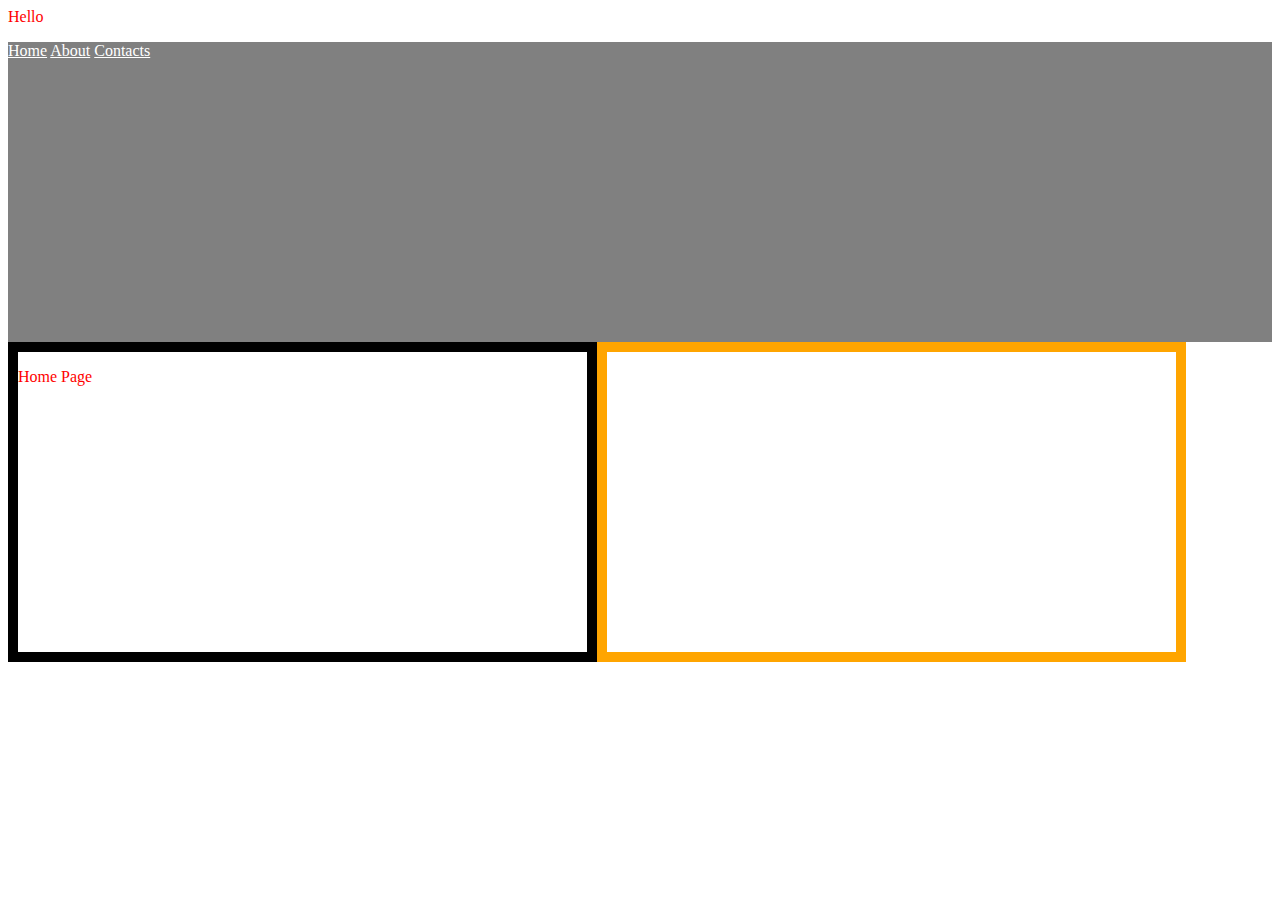
==== index.html @ 08e740eb "This is the first commit" ====
<!DOCTYPE>
<HTML>
	<head>
	<title></title>
	<link rel="stylesheet" href="style.css">
	</head>
	<body>
	<p>Hello</p>
	<div class="b1">
	<a href="index.html">Home</a>
	<a href="about.html">About</a>
	<a href="contact.html">Contacts</a>
	</div>
	<div class="b2"><p> Home Page </p></div>
	<div class="b3"></div>


	</body>
</HTML>
---- style.css ----
p{
	color: red;
}
a{
	color:white;
}
.b1 {
	width:100%;
	height:300px;
	background-color:gray;
}
.b2 {
	width:45%;
	height:300px;
	border: 10px solid black;
	float: left; 
}
.b3 {
	width:45%;
	height:300px;
	border:10px solid orange;
	float:left;
}
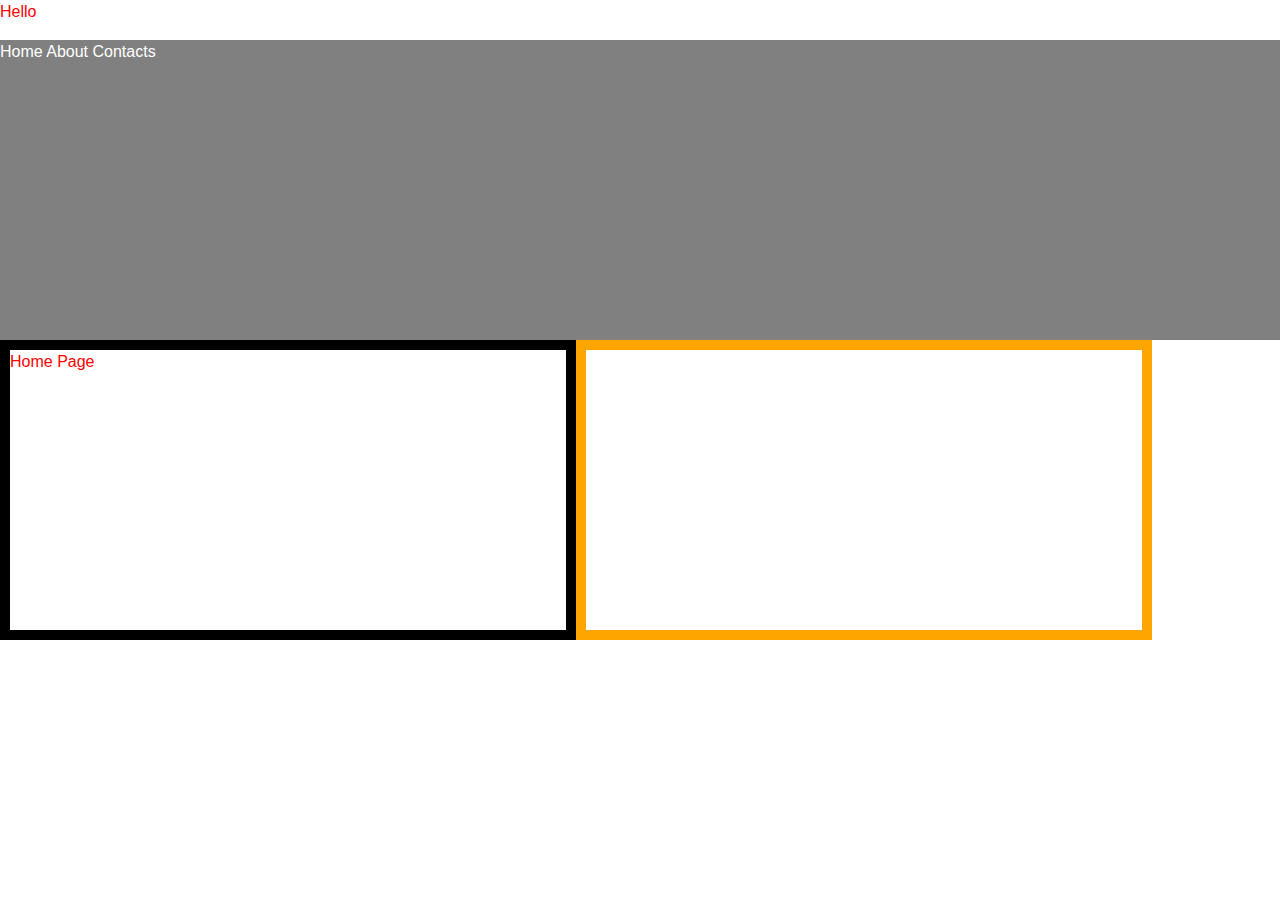
==== commit f9e065f8: "Add files via upload" ====
--- a/index.html
+++ b/index.html
@@ -2,6 +2,7 @@
 <HTML>
 	<head>
 	<title></title>
+	<link rel="stylesheet" href="bootstrap.css">
 	<link rel="stylesheet" href="style.css">
 	</head>
 	<body>
